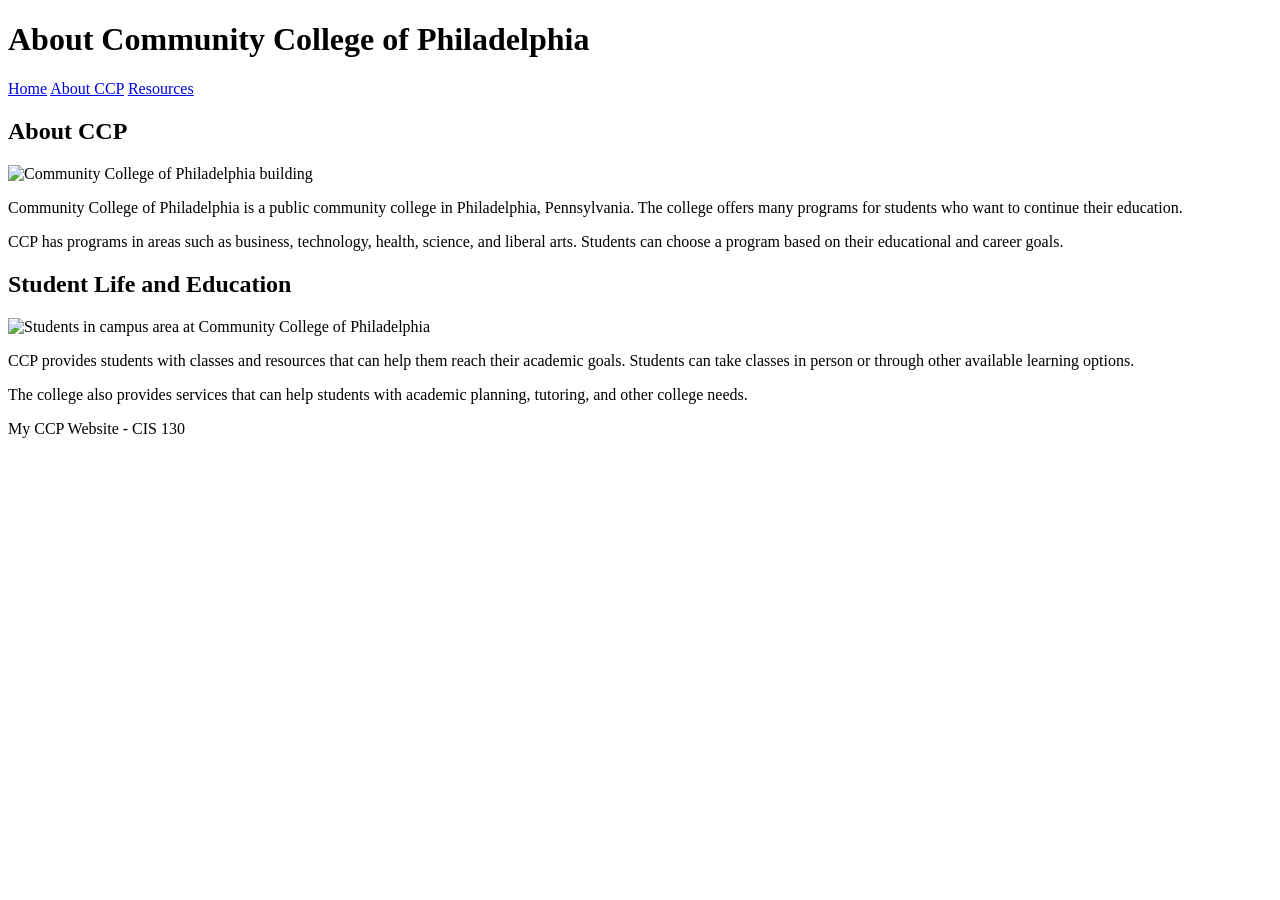
==== about.html @ 8a83bf13 "Add files via upload" ====
<!DOCTYPE html>
<head>
    <meta charset="UTF-8">
    <title>About Community College of Philadelphia</title>
    <link rel="stylesheet" href="css/styles.css">
</head>
<body>
    <header>
        <h1>About Community College of Philadelphia</h1>
        <nav>
            <a href="index.html">Home</a>
            <a href="about.html">About CCP</a>
            <a href="resources.html">Resources</a>
        </nav>
    </header>
    <main>
        <section>
            <h2>About CCP</h2>
            <img src="images/ccpbuilding.jpeg" alt="Community College of Philadelphia building">
            <p>
                Community College of Philadelphia is a public community
                college in Philadelphia, Pennsylvania. The college offers
                many programs for students who want to continue their education.
            </p>
            <p>
                CCP has programs in areas such as business, technology,
                health, science, and liberal arts. Students can choose
                a program based on their educational and career goals.
            </p>
        </section>
        <section>
            <h2>Student Life and Education</h2>
            <img src="images/ccpbookstore.jpeg" alt="Students in campus area at Community College of Philadelphia">
            <p class="highlight">
                CCP provides students with classes and resources that can
                help them reach their academic goals. Students can take
                classes in person or through other available learning options.
            </p>
            <p>
                The college also provides services that can help students
                with academic planning, tutoring, and other college needs.
            </p>
        </section>
    </main>
    <footer>
        <p class="note">My CCP Website - CIS 130</p>
    </footer>
</body>
</html>
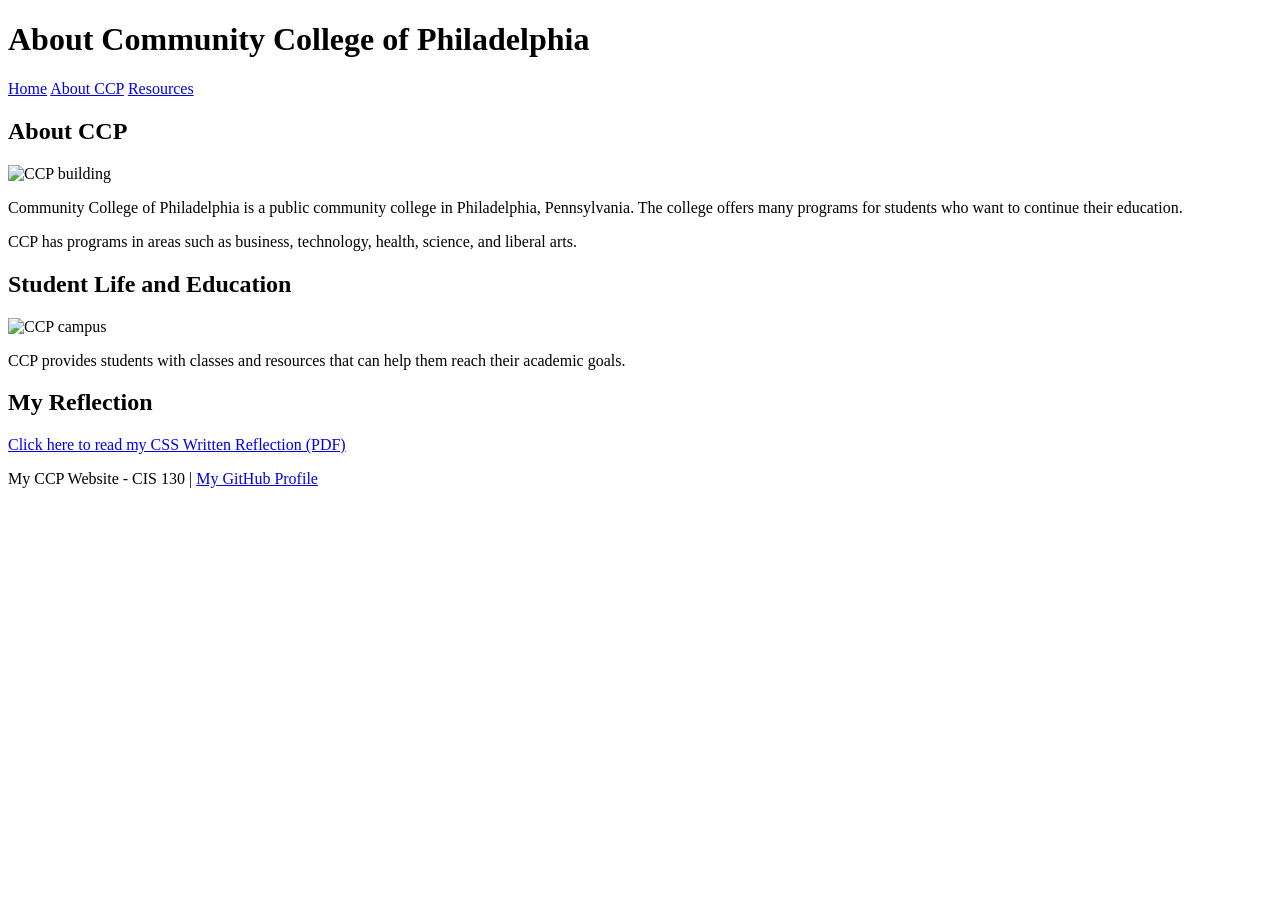
==== commit ffcef990: "Update about.html" ====
--- a/about.html
+++ b/about.html
@@ -13,37 +13,29 @@
             <a href="resources.html">Resources</a>
         </nav>
     </header>
-    <main>
-        <section>
+
+    <main id="main-content">
+        <section class="card">
             <h2>About CCP</h2>
-            <img src="images/ccpbuilding.jpeg" alt="Community College of Philadelphia building">
-            <p>
-                Community College of Philadelphia is a public community
-                college in Philadelphia, Pennsylvania. The college offers
-                many programs for students who want to continue their education.
-            </p>
-            <p>
-                CCP has programs in areas such as business, technology,
-                health, science, and liberal arts. Students can choose
-                a program based on their educational and career goals.
-            </p>
+            <img src="images/ccpbuilding.jpeg" alt="CCP building" width="400">
+            <p>Community College of Philadelphia is a public community college in Philadelphia, Pennsylvania. The college offers many programs for students who want to continue their education.</p>
+            <p>CCP has programs in areas such as business, technology, health, science, and liberal arts.</p>
         </section>
-        <section>
+
+        <section class="card">
             <h2>Student Life and Education</h2>
-            <img src="images/ccpbookstore.jpeg" alt="Students in campus area at Community College of Philadelphia">
-            <p class="highlight">
-                CCP provides students with classes and resources that can
-                help them reach their academic goals. Students can take
-                classes in person or through other available learning options.
-            </p>
-            <p>
-                The college also provides services that can help students
-                with academic planning, tutoring, and other college needs.
-            </p>
+            <img src="images/ccpbookstore.jpeg" alt="CCP campus" width="400">
+            <p class="highlight">CCP provides students with classes and resources that can help them reach their academic goals.</p>
+        </section>
+
+        <section class="card">
+            <h2>My Reflection</h2>
+            <p><a href="reflection.pdf">Click here to read my CSS Written Reflection (PDF)</a></p>
         </section>
     </main>
+
     <footer>
-        <p class="note">My CCP Website - CIS 130</p>
+        <p class="note">My CCP Website - CIS 130 | <a href="https://github.com/faannyy2">My GitHub Profile</a></p>
     </footer>
 </body>
 </html>
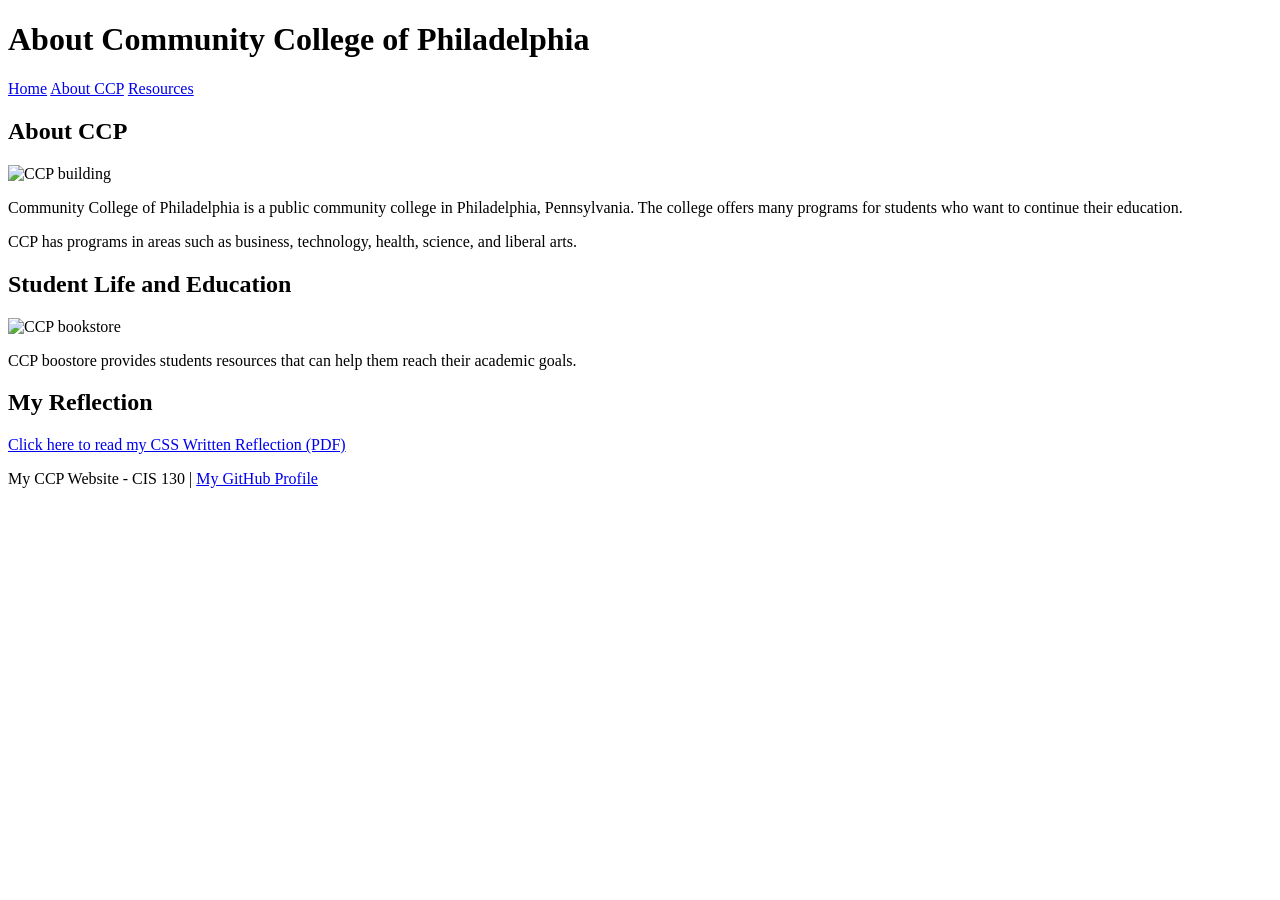
==== commit fd214403: "Fix image paths and update reflection link" ====
--- a/about.html
+++ b/about.html
@@ -2,7 +2,7 @@
 <head>
     <meta charset="UTF-8">
     <title>About Community College of Philadelphia</title>
-    <link rel="stylesheet" href="css/styles.css">
+    <link rel="stylesheet" href="css/Styles.css">
 </head>
 <body>
     <header>
@@ -17,20 +17,20 @@
     <main id="main-content">
         <section class="card">
             <h2>About CCP</h2>
-            <img src="images/ccpbuilding.jpeg" alt="CCP building" width="400">
+            <img src="images/Ccpbuilding.jpeg" alt="CCP building" width="400">
             <p>Community College of Philadelphia is a public community college in Philadelphia, Pennsylvania. The college offers many programs for students who want to continue their education.</p>
             <p>CCP has programs in areas such as business, technology, health, science, and liberal arts.</p>
         </section>
 
         <section class="card">
             <h2>Student Life and Education</h2>
-            <img src="images/ccpbookstore.jpeg" alt="CCP campus" width="400">
-            <p class="highlight">CCP provides students with classes and resources that can help them reach their academic goals.</p>
+            <img src="images/Ccpbookstore.jpeg" alt="CCP bookstore" width="400">
+            <p class="highlight">CCP boostore provides students resources that can help them reach their academic goals.</p>
         </section>
 
         <section class="card">
             <h2>My Reflection</h2>
-            <p><a href="reflection.pdf">Click here to read my CSS Written Reflection (PDF)</a></p>
+            <p><a href="Reflection.pdf.docx">Click here to read my CSS Written Reflection (PDF)</a></p>
         </section>
     </main>
 
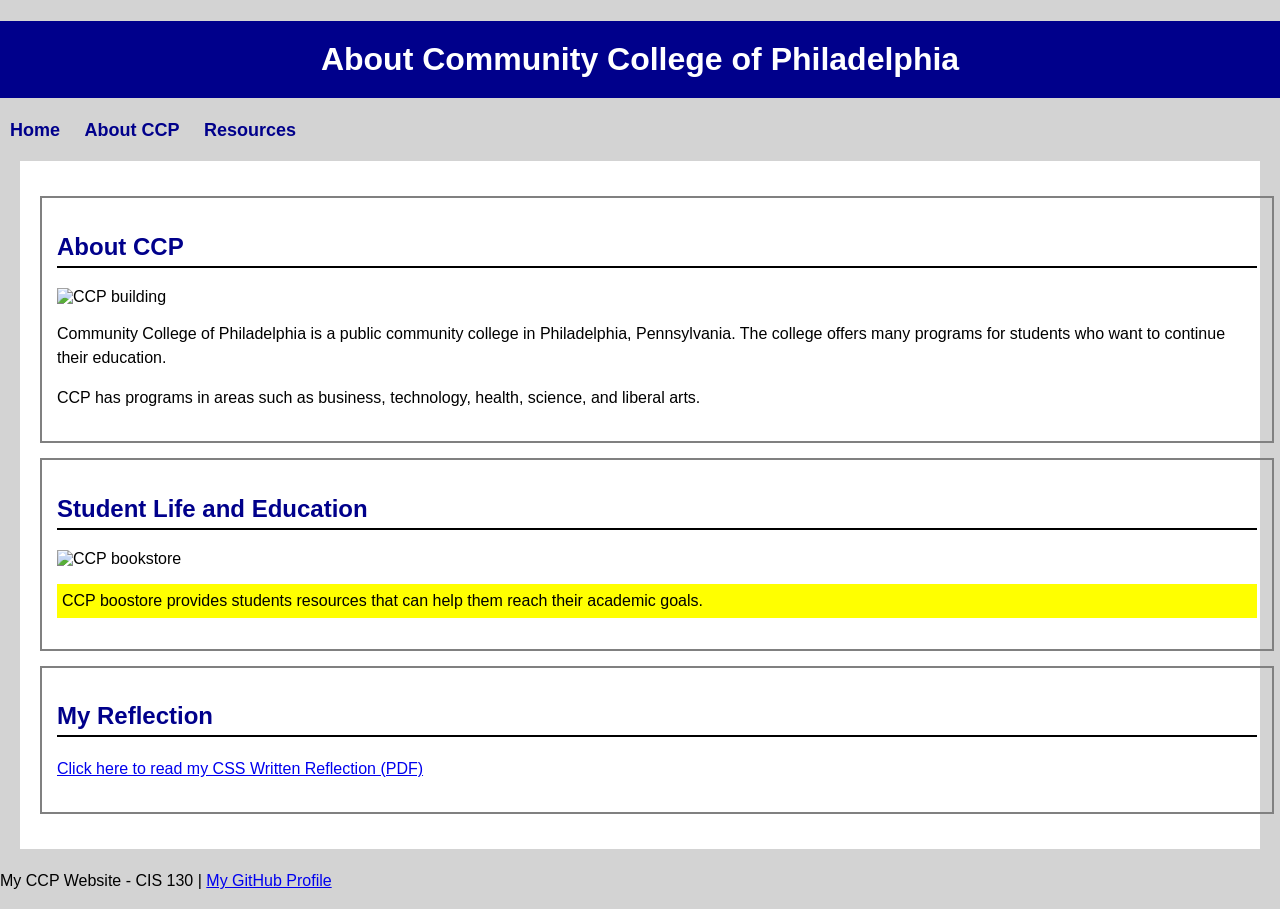
==== commit d5b453e0: "Fix stylesheet link path in about.html" ====
--- a/about.html
+++ b/about.html
@@ -2,7 +2,7 @@
 <head>
     <meta charset="UTF-8">
     <title>About Community College of Philadelphia</title>
-    <link rel="stylesheet" href="css/Styles.css">
+    <link rel="stylesheet" href="Styles.css">
 </head>
 <body>
     <header>
--- a/Styles.css
+++ b/Styles.css
@@ -0,0 +1,66 @@
+ {
+    box-sizing: border-box;
+}
+
+
+body {
+    font-family: Arial, sans-serif;
+    background-color: lightgray;
+    margin: 0;
+    padding: 0;
+}
+
+h1 {
+    color: white;
+    background-color: darkblue;
+    padding: 20px;
+    text-align: center;
+}
+
+h2 {
+    color: darkblue;
+    border-bottom: 2px solid black; 
+    padding-bottom: 5px;
+}
+
+p {
+    font-size: 16px;
+    line-height: 1.5;
+    color: black;
+}
+
+
+nav a {
+    color: darkblue;
+    font-weight: bold;
+    padding: 10px;
+    text-decoration: none;
+    font-size: 18px;
+}
+
+
+#main-content {
+    background-color: white;
+    padding: 20px;
+    margin: 20px;
+}
+
+
+.highlight {
+    background-color: yellow;
+    padding: 5px;
+}
+
+
+.card {
+    width: 100%;                  
+    padding: 15px;               
+    border: 2px solid gray;       
+    margin: 15px 0px;            
+}
+
+
+    font-style: italic;
+    color: gray;
+    text-align: center;
+}
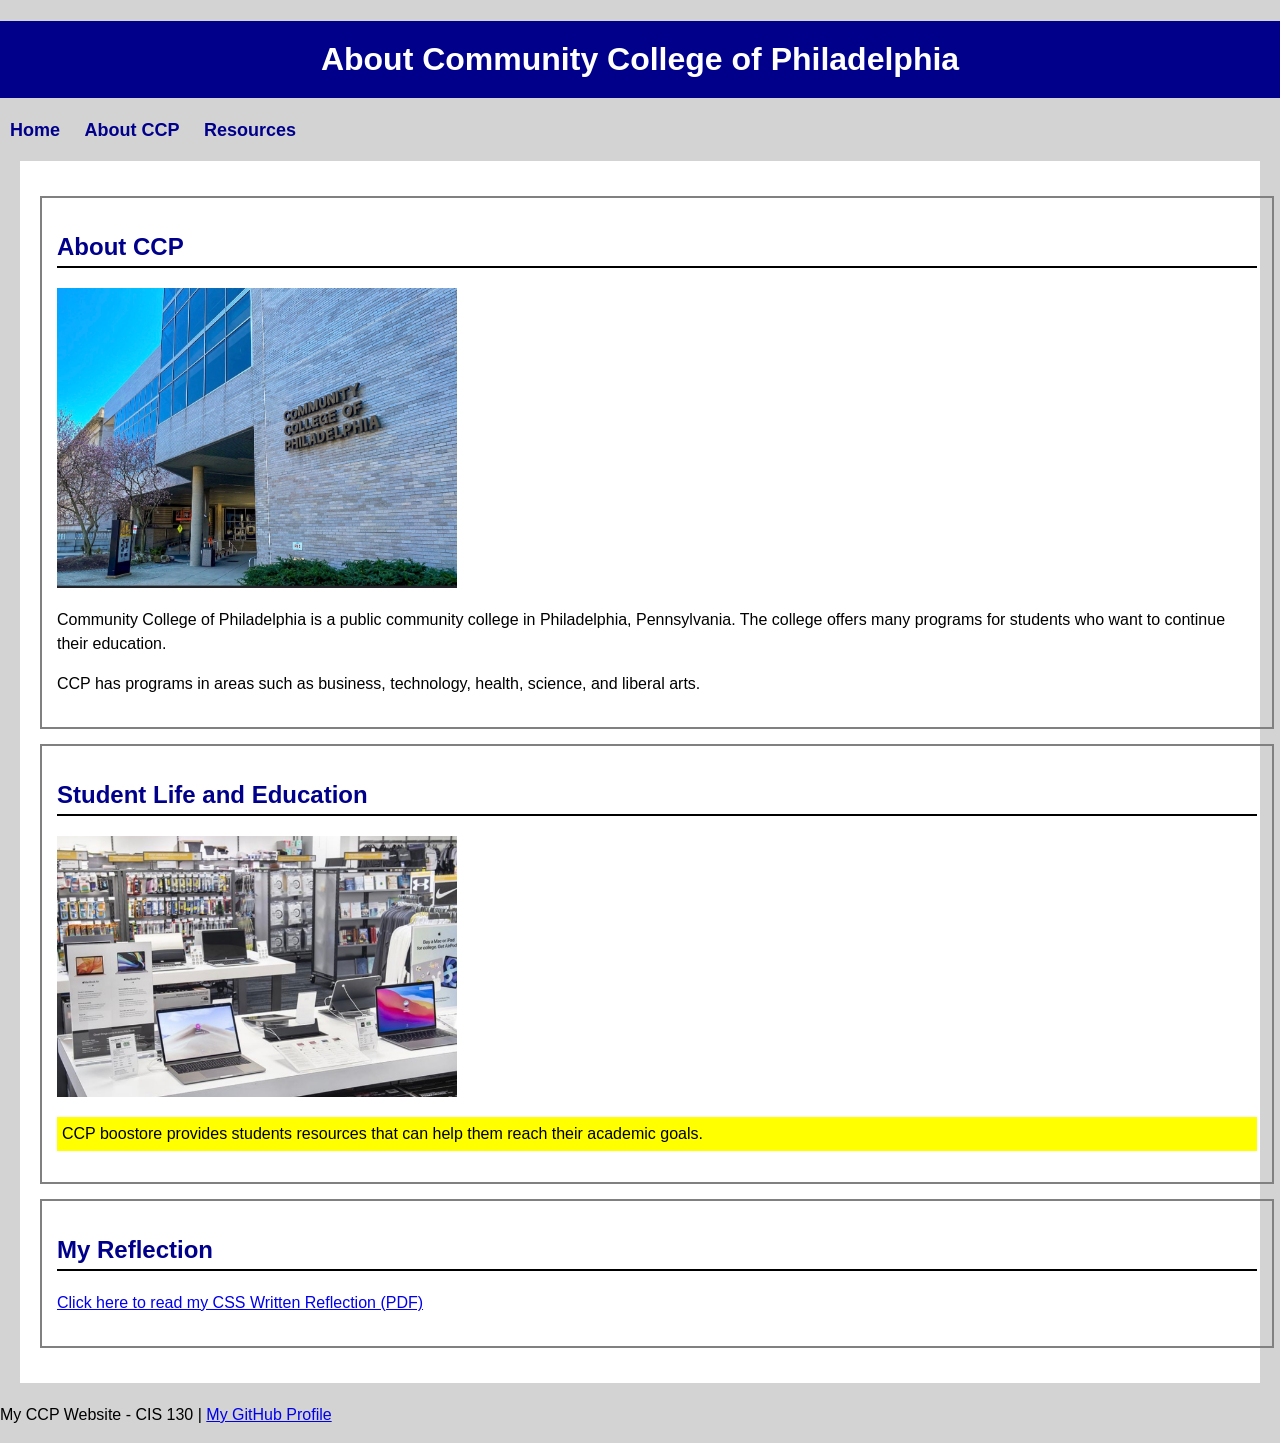
==== commit 94554773: "Fix image source paths in about.html Updated image source paths to remove 'images/' prefix." ====
--- a/about.html
+++ b/about.html
@@ -17,14 +17,14 @@
     <main id="main-content">
         <section class="card">
             <h2>About CCP</h2>
-            <img src="images/Ccpbuilding.jpeg" alt="CCP building" width="400">
+            <img src="Ccpbuilding.jpeg" alt="CCP building" width="400">
             <p>Community College of Philadelphia is a public community college in Philadelphia, Pennsylvania. The college offers many programs for students who want to continue their education.</p>
             <p>CCP has programs in areas such as business, technology, health, science, and liberal arts.</p>
         </section>
 
         <section class="card">
             <h2>Student Life and Education</h2>
-            <img src="images/Ccpbookstore.jpeg" alt="CCP bookstore" width="400">
+            <img src="Ccpbookstore.jpeg" alt="CCP bookstore" width="400">
             <p class="highlight">CCP boostore provides students resources that can help them reach their academic goals.</p>
         </section>
 
